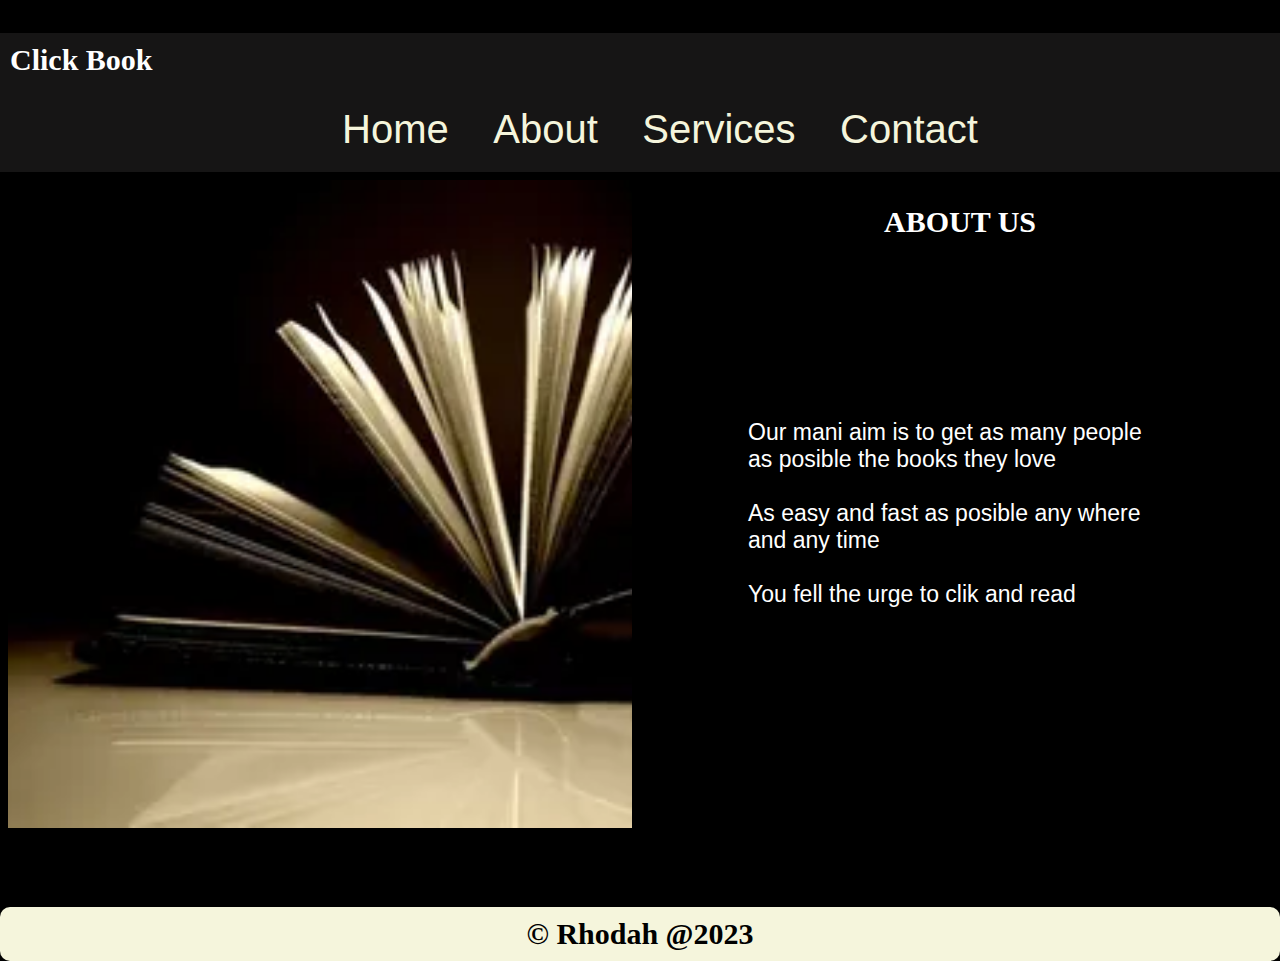
==== About.html @ 21f2d318 "first" ====
Last<!DOCTYPE html>
<html lang="en">
<head>
    <title>Home</title>
    <link rel="stylesheet" href="style.css">
    <link rel="stylesheet" href="https://cdn.jsdelivr.net/npm/swiper@9/swiper-bundle.min.css" />
    <link rel="stylesheet" href="about.css">
    <link rel="stylesheet" href="home.css">
</head>
<body>
    <header>
        <h1>Click Book</h1>
        <nav >
            <ul>
                <li><a href="index.html">Home</a></li>
                <li><a href="About.html">About</a></li>
                <li><a href="Servicess.html">Services</a></li>
                <li><a href="Contact.html">Contact</a></li>
            </ul>
        </nav>
    </header>
    <div class="word">
        <div class="wo"></div>
        <div class="rd">
            <h1>ABOUT US</h1>
            <p>Our mani aim is to get as many people as posible the books they love<br> <br> As easy and fast as posible any where and any time <br>  <br>You  fell the urge to clik and read </p>
        </div>
    </div>
 
</body>
<footer>
    <h1>&copy; Rhodah @2023</h1>
</footer>
</html>
---- style.css ----
*{
    margin: 0;
    box-sizing: border-box;
}
body{

    background-color: black;
    font-family: Helvetica Neue, Helvetica, Arial, sans-serif;
}
header{
    background-color: rgb(22, 21, 21);
}
.header nav{
    position: fixed-top;
}
li{
    display: inline-block;
    font-size: 40px;
    padding: 20px;
    
}
ul{
    text-align: center;
    text-decoration: none;
}
a{
    text-decoration: none;
    color: beige;
}
a:hover{
    color:  rgb(100, 76, 47);
}
header h1{
    color: white;
    font-family:'sans-serif';
    text-align:left ;
}
.top{
    border: solid red;
    height: 500px;
    display: flex;
    flex-direction: column;
}
.top.container{
    border: solid green;
    width: 100%;
    height: 60vh;
    align-items: center;
    justify-content: center;
    display: flex;
    flex-direction: row;

    

}
.swiper{
   width: 35%; 
   height: 90%;


}
.swiper-slide img{
    width: 80%;

}
.shel{
    margin: 30px;
    height: 400px;
    border: solid rghb(37, 36, 36);
    display: flex;
    overflow: auto;
}
.sh{
    position: relative;
    margin: 30px;
}
.shel .sh{
    border: solid gjreen;
        width: 16%;
        height: 90%;
        display: flex;
        flex-direction: row;
       position: relative;
        margin: 12px 30px 12px 15px;
}
.shel .sh img{
  size: 1000px;
}
---- home.css ----
*{
    box-sizing: border-box;
    margin: 0;
}
body {
    position: relative;
    height: 100%;
  }
h1{
    color: white;
    text-align: center;
    font-size: 40px;
}


.swiper {
    width: 1000px;
    height: 100%;
  }

  .swiper-slide {
    height: 100%;
 
    line-height: 300px;
    text-align: center;
    margin-top: 100px;
  }
  .swiper-slide img{
    background-color: aqua;  }

  
  .c{
      border: solid bglue;
      height: 100%;
  }
  footer{
    background-color: beige;
    text-align: center;
    border-radius: 10px;
    margin-top: 2px;
  }
  footer h1{
    color: black;
  }
  .word{
    border: solid ggreen;
    height: 80vh;
    display: flex;
    flex-direction: row;
  }
  .word .wo{
    border: solid retd;
    height: 90%;
    width: 50%;
    background-image: url(b/open2.jpg);
    background-repeat: no-repeat;
    background-size: cover;
    image-resolution: 100px;
    margin: 8px;
  }
  .word .rd{
    border: solid whtite;
    height: 100%;
    width: 50%;
    margin: 8px;
  }
  .word .rd p{
    color: white;
    font-size: 23px;
    font-weight: 300px;
    margin: 30px;
    margin-top: 100px;
    padding: 70px;
  }
  .con{
    border: solid green;
    height: 900px;
    background-image: url(b/contact3.jpg);
    background-repeat: no-repeat;
    background-size: cover;
    background-position: center;
    margin: 20px;
  }

 
.con form{
    background: black;
    width: 670px;
    height: 480px;
    border:solid 8px rgb(15, 15, 15);
    justify-content: center;
    border-radius: 15px;
    backdrop-filter: blur(10px);
   flex-wrap: wrap;
}

.con form h1{
    color: beige;
    font-weight: 500;
    margin-top: 20px;
    width: 500px;
    text-align: center;
}
.con form input{
    width: 290px;
    height: 40px;
    padding-left: 10px;
    outline: none;
    border: none;
    background: none;
    border-bottom: 2px solid beige;
}
.con form input::placeholder{
    color: beige;
}
.con form #lastName,
.con form phone{
    margin-left: 20px;
}
.con form h4{
    color: beige;
    font-weight: 300;
    width: 600px;
 
    margin-top: 20px;
}
.con form textarea{
    background: none;
    border: none;
    border-bottom:2px solid beige;
    color: beige;
    font-size: 15px;
    font-weight: 200;
    outline: none;
    min-width: 600px;
    max-width: 600px;
    min-height: 80px
    
}
textarea::-webkit-scrollbar-thumb{
    background-color: black;
}
 .cont form #button{
    border: none;
    background: red;
    border-radius: 8px;
    margin-top: 20px;
    font-weight: 600;
    font-size: 20px;
    width: 100px;
    margin-bottom: 30px;
    transition: 0.3s;
 }
 .cont form #button:hover{
    opacity: 0.7;
 }
 .ser{
    border: solid rred;
    height: 100vh;
    display: flex;
    flex-direction: row;
    justify-content: center;
    margin: 20px;
 }
 .ser .s{
    border: solid rrgb(4, 4, 4);
    justify-content: center;
    width: 33%;
 }
 .ser .e{
    border: solid grerren;
    justify-content: center;
    width: 33%;
 }
 .ser .r{
    border: solid blrue;
    justify-content: center;
    width: 33%;
 }
 .ser .sa{
    height: 70%;
    width: 60%;
    border: solid rred;
    align-items: center;
    margin: 80px;
    border-radius: 20px;
    background: whitesmoke;
 }
 .ser .sa img{
    height: 70%;
    width: 100%;
    border-radius: 20PX;
 }
 h1{
    margin-top:15px ;
    font-size: 30px;
    padding: 10px;
    font-family:'sans-serif';
 }
 .ser .sa h1{
    color: black;
    font-size: 50px;
    font-family:'sans-serif';
 }
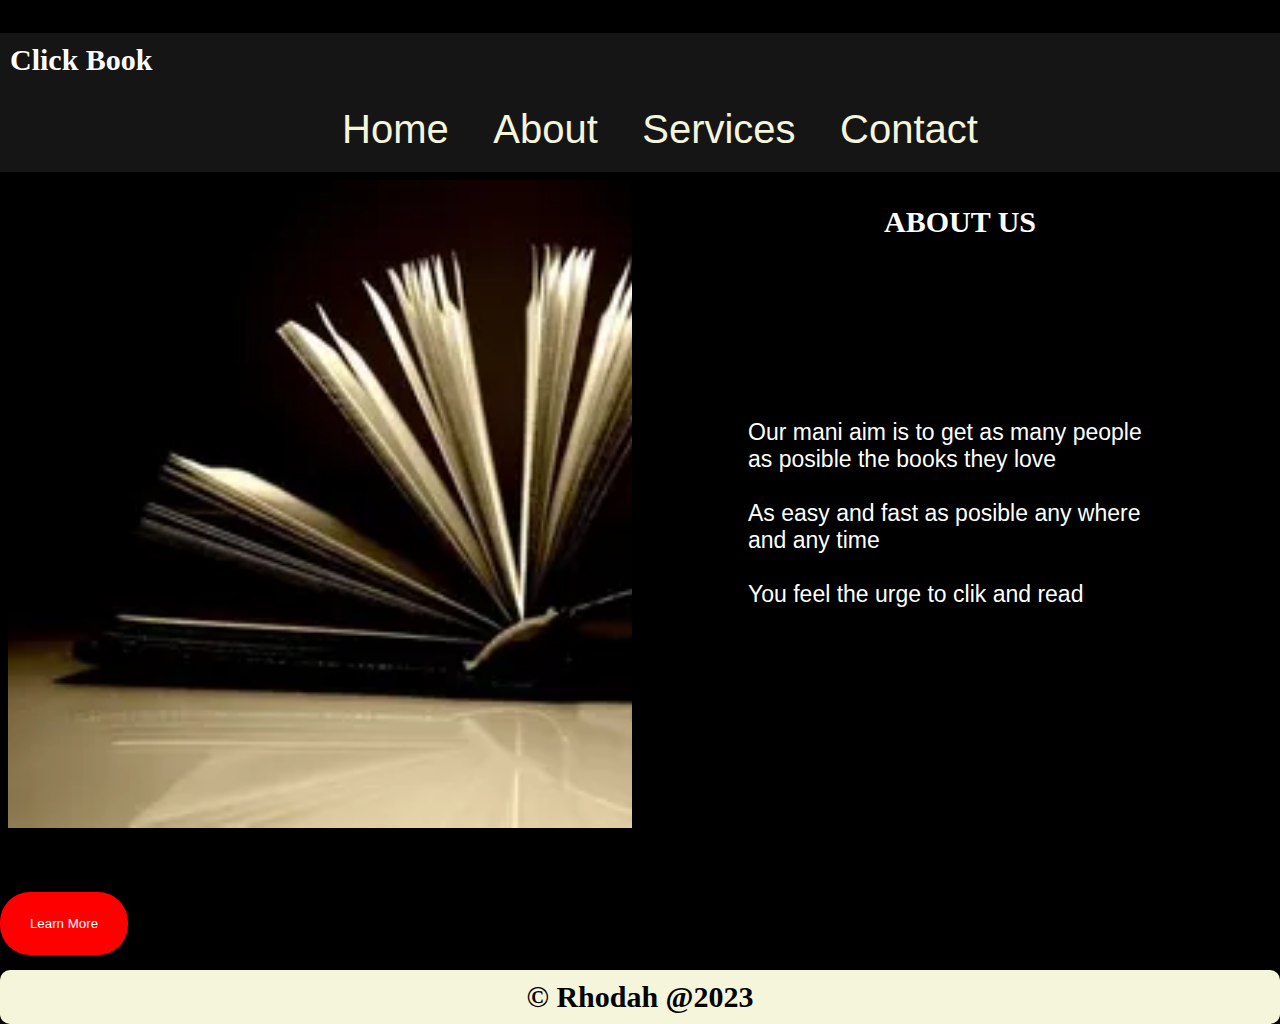
==== commit b755feab: "third" ====
--- a/About.html
+++ b/About.html
@@ -23,9 +23,10 @@
         <div class="wo"></div>
         <div class="rd">
             <h1>ABOUT US</h1>
-            <p>Our mani aim is to get as many people as posible the books they love<br> <br> As easy and fast as posible any where and any time <br>  <br>You  fell the urge to clik and read </p>
+            <p>Our mani aim is to get as many people as posible the books they love<br> <br> As easy and fast as posible any where and any time <br>  <br>You  feel the urge to clik and read </p>
         </div>
     </div>
+  <button type="button">Learn More</button>
  
 </body>
 <footer>
--- a/style.css
+++ b/style.css
@@ -86,3 +86,18 @@
 .shel .sh img{
   size: 1000px;
 }
+button{
+    background: red;
+    color: white;
+    text-decoration: none;
+    border: 2px solid transparent;
+    border-radius: 30px;
+    transition: .4s;
+    height: 7vh;
+    width: 10%;
+
+}
+button:hover{
+    background: transparent;
+    border: 2px solid red;
+    }
--- a/home.css
+++ b/home.css
@@ -103,6 +103,7 @@
 }
 .con form input{
     width: 290px;
+    color: beige;
     height: 40px;
     padding-left: 10px;
     outline: none;
@@ -166,6 +167,11 @@
     border: solid rrgb(4, 4, 4);
     justify-content: center;
     width: 33%;
+    height: 70vh;
+    transition: transform 0.3s;
+ }
+ .ser .s:hover{
+  transform: translate(-10px);
  }
  .ser .e{
     border: solid grerren;
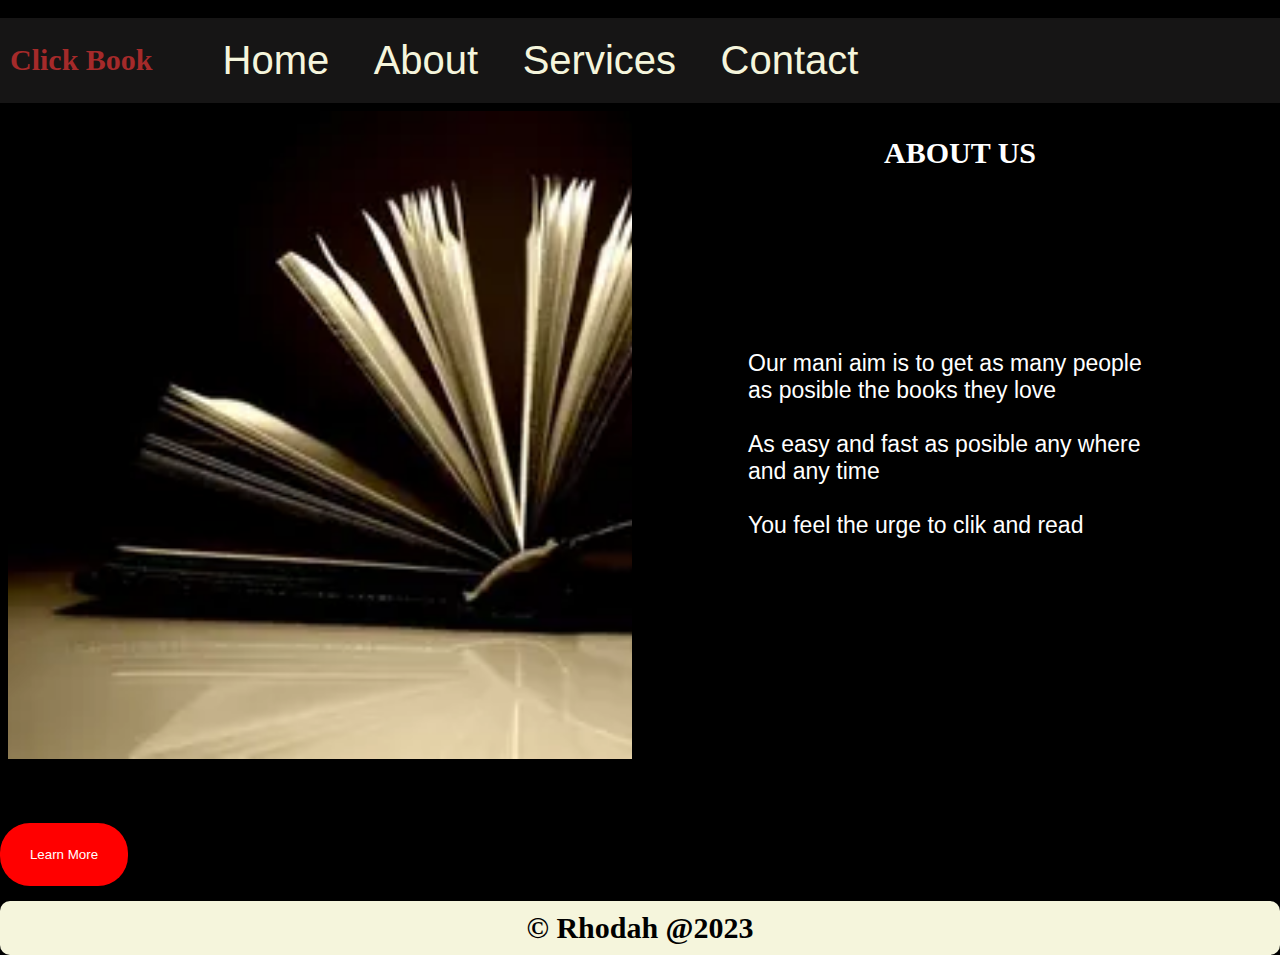
==== commit b8068143: "3" ====
--- a/About.html
+++ b/About.html
@@ -9,8 +9,8 @@
 </head>
 <body>
     <header>
-        <h1>Click Book</h1>
         <nav >
+            <h1> <span>Click Book</span> </h1>
             <ul>
                 <li><a href="index.html">Home</a></li>
                 <li><a href="About.html">About</a></li>
--- a/style.css
+++ b/style.css
@@ -10,8 +10,10 @@
 header{
     background-color: rgb(22, 21, 21);
 }
-.header nav{
+nav{
     position: fixed-top;
+    display: flex;
+    flex-direction: row;
 }
 li{
     display: inline-block;
--- a/home.css
+++ b/home.css
@@ -208,3 +208,6 @@
     font-size: 50px;
     font-family:'sans-serif';
  }
+ span{
+  color: brown;
+ }
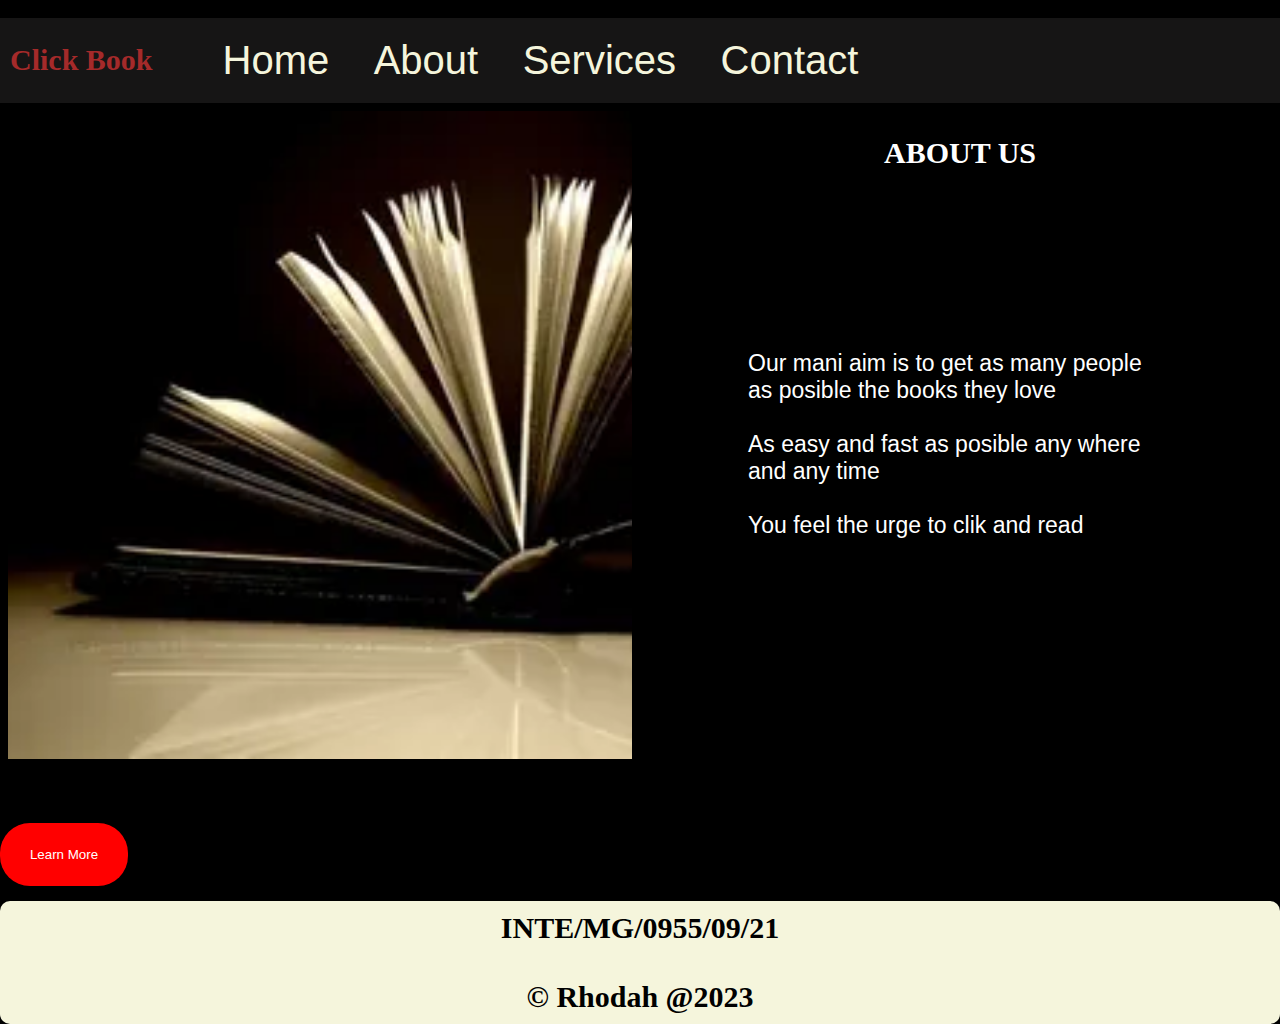
==== commit 9326e4f6: "1" ====
--- a/About.html
+++ b/About.html
@@ -30,6 +30,7 @@
  
 </body>
 <footer>
+    <h1>INTE/MG/0955/09/21</h1>
     <h1>&copy; Rhodah @2023</h1>
 </footer>
 </html>--- a/style.css
+++ b/style.css
@@ -44,7 +44,7 @@
     flex-direction: column;
 }
 .top.container{
-    border: solid green;
+    border: solid grReen;
     width: 100%;
     height: 60vh;
     align-items: center;
--- a/home.css
+++ b/home.css
@@ -73,7 +73,7 @@
     padding: 70px;
   }
   .con{
-    border: solid green;
+    border: solid grTeen;
     height: 900px;
     background-image: url(b/contact3.jpg);
     background-repeat: no-repeat;
